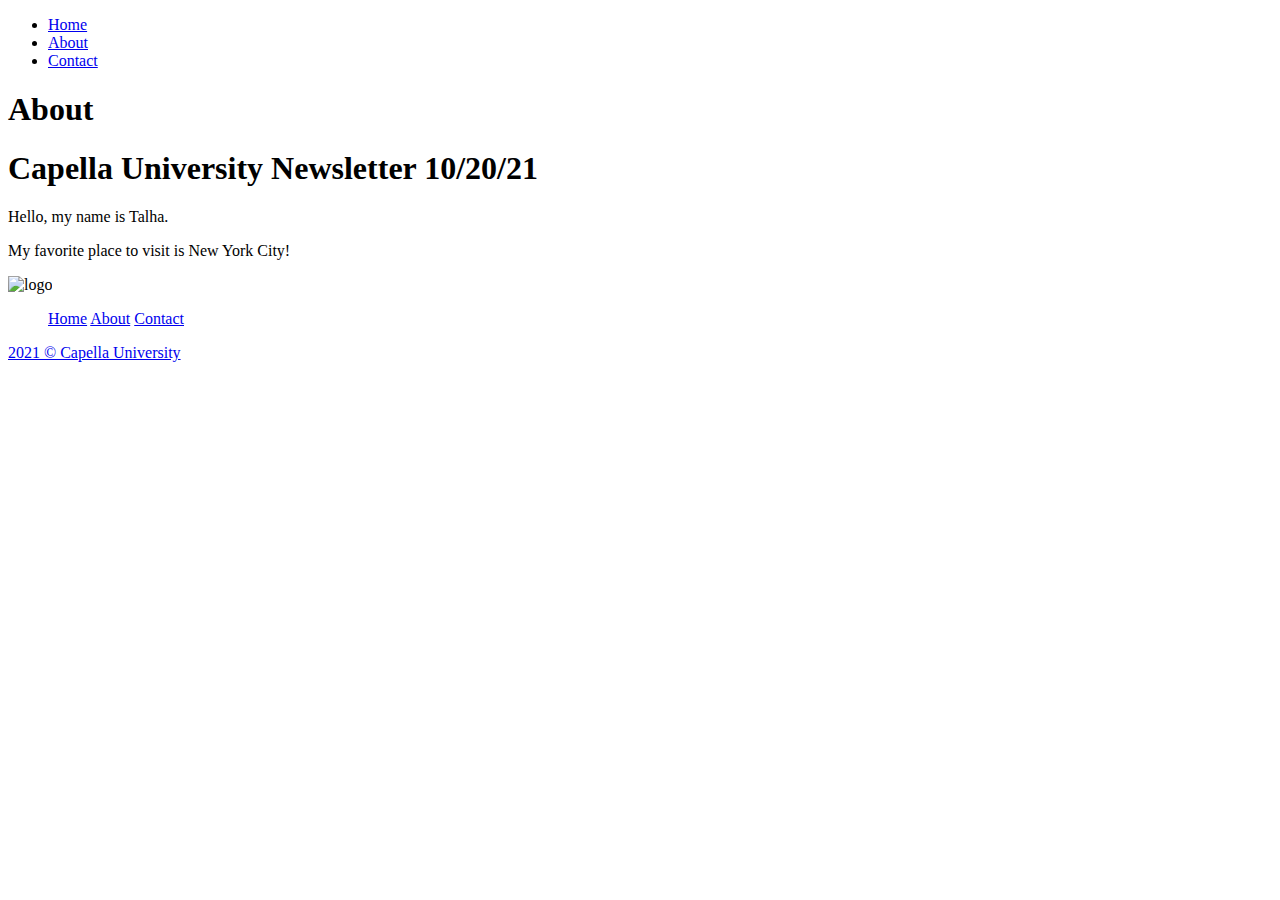
==== about.html @ 41d395cd "Add files via upload" ====
<!-- Talha Awan 
    10/20/2021
    about.html
    and a short blurb about what the page will consist of  
-->


 <!DOCTYPE HTML> 

 <html>
 <head>
 
     <meta charset="utf-8" />
 
 <title>Talha's Organization </title>
 <link rel="stylesheet" href="css/main.css">
 
 <meta name="viewport" content="width=device-width, initial-scale=1">
 
 
 </head>
 
 <body>
     <header>
         <!--  These are the different page sections you can navigate to.  --> 
 
 <nav class="navbar navbar-expand-sm bg-dark navbar-dark" > <!--navigation to other pages-->
 
 <div class="collapse navbar-collapse" id="collapsibleNavbar">
 
 <ul class="navbar-nav">
 
 <li class="nav-item">
 
 <a class="nav-link" href="index.HTML">Home</a>
 
 </li>
 
 <li class="nav-item">
 
 <a class="nav-link" href="about.html">About</a>
 
 </li>
 
 <li class="nav-item">
 
 <a class="nav-link" href="contact.html">Contact</a>
 
 </li>
 
 </ul>
 
 </div>
 
 </nav>
 </header>
 
 <article>
 
 <article id="article1"><h1>About</h1></article>
 
 </article>
 
 <section>
     </article> 
     <Header>
         <h1> Capella University Newsletter 10/20/21 </h1>
     </Header>
     <p> Hello, my name is Talha.</p>
     <p> My favorite place to visit is New York City!</p>
     <article>
 
 </section>
  <!-- Start of Footer 
     Here is the logo, the school name, and the navigation links
 --> 
 <footer>
     <img class="logo" src="assets/imgs/capella-university-300x300.jpg" alt="logo">
    
     <nav class="footer-links"> <!--navigation to other pages--> 
         <ul class="navbar-nav">
         <a class="nav-link" href="index.html">Home</a>
         <a class="nav-link" href="about.html">About</a>
         <a class="nav-link" href="contact.html">Contact</a>
         </ul>
         </nav>
         <a href="#" class="copyright">2021 &copy; Capella University</a>
             
     
 
 </footer>
 
 
  
 
 
 
 </body>
 </html>
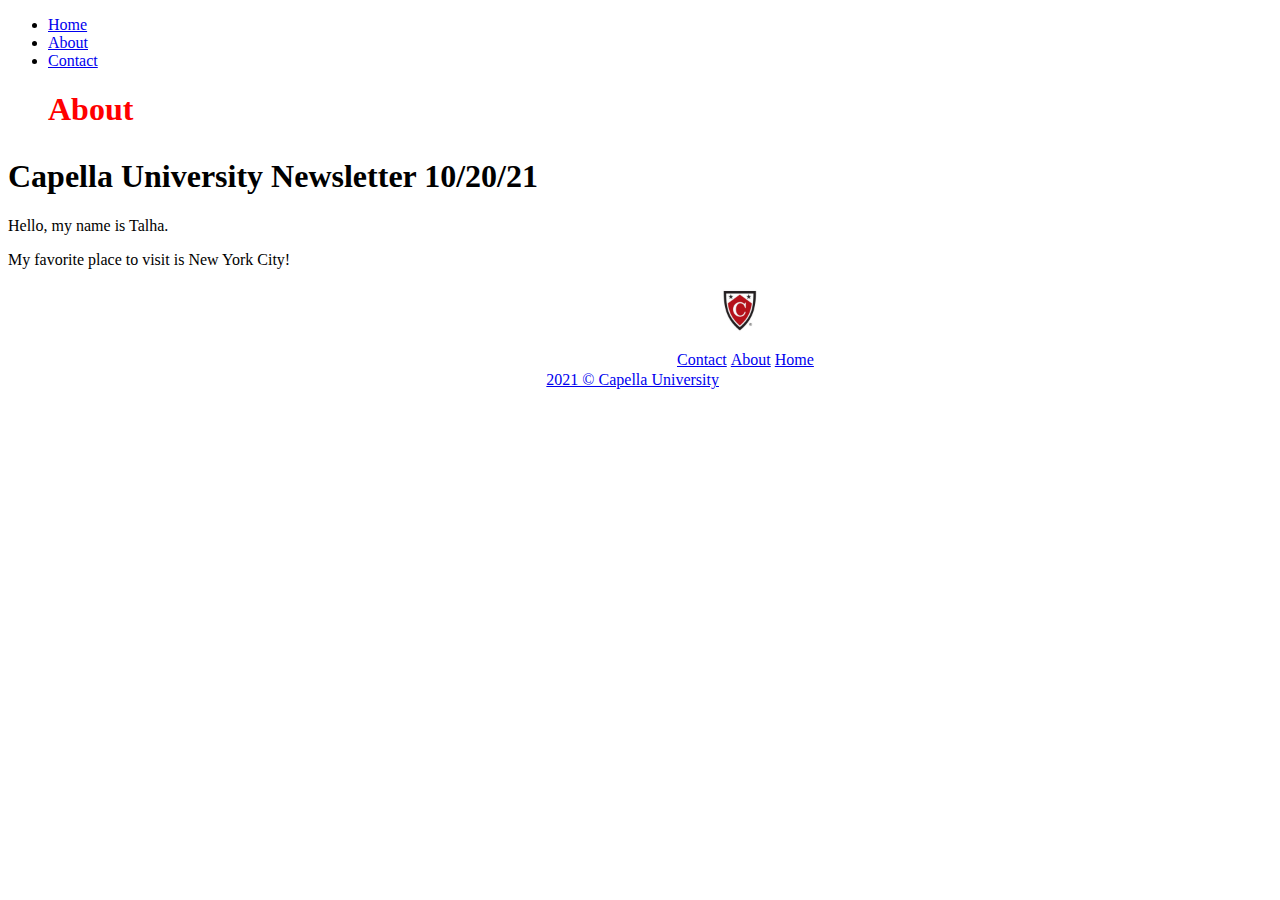
==== commit 65548e9a: "Update about.html" ====
--- a/about.html
+++ b/about.html
@@ -1,101 +1,65 @@
- <!-- Talha Awan 
-    10/20/2021
-    about.html
+<!-- Talha Awan, 10/20/2021 
+    index.html 
     and a short blurb about what the page will consist of  
 -->
 
+<!DOCTYPE HTML>
+<html lang="en"> <!-- Open the html code -->
 
- <!DOCTYPE HTML> 
+<head>
+    <!-- Metas and Title of Website, also links of stylesheet -->
+    <meta charset="utf-8" /> <!-- Set the charset to UTF-8-->
+    <title>Talha's Organization - About</title> <!-- Title -->
+    <link rel="stylesheet" href="main.css"> <!-- CSS link file -->
+    <meta name="viewport" content="width=device-width, initial-scale=1">
+</head>
 
- <html>
- <head>
- 
-     <meta charset="utf-8" />
- 
- <title>Talha's Organization </title>
- <link rel="stylesheet" href="css/main.css">
- 
- <meta name="viewport" content="width=device-width, initial-scale=1">
- 
- 
- </head>
- 
- <body>
-     <header>
-         <!--  These are the different page sections you can navigate to.  --> 
- 
- <nav class="navbar navbar-expand-sm bg-dark navbar-dark" > <!--navigation to other pages-->
- 
- <div class="collapse navbar-collapse" id="collapsibleNavbar">
- 
- <ul class="navbar-nav">
- 
- <li class="nav-item">
- 
- <a class="nav-link" href="index.HTML">Home</a>
- 
- </li>
- 
- <li class="nav-item">
- 
- <a class="nav-link" href="about.html">About</a>
- 
- </li>
- 
- <li class="nav-item">
- 
- <a class="nav-link" href="contact.html">Contact</a>
- 
- </li>
- 
- </ul>
- 
- </div>
- 
- </nav>
- </header>
- 
- <article>
- 
- <article id="article1"><h1>About</h1></article>
- 
- </article>
- 
- <section>
-     </article> 
-     <Header>
-         <h1> Capella University Newsletter 10/20/21 </h1>
-     </Header>
-     <p> Hello, my name is Talha.</p>
-     <p> My favorite place to visit is New York City!</p>
-     <article>
- 
- </section>
-  <!-- Start of Footer 
-     Here is the logo, the school name, and the navigation links
- --> 
- <footer>
-     <img class="logo" src="assets/imgs/capella-university-300x300.jpg" alt="logo">
-    
-     <nav class="footer-links"> <!--navigation to other pages--> 
-         <ul class="navbar-nav">
-         <a class="nav-link" href="index.html">Home</a>
-         <a class="nav-link" href="about.html">About</a>
-         <a class="nav-link" href="contact.html">Contact</a>
-         </ul>
-         </nav>
-         <a href="#" class="copyright">2021 &copy; Capella University</a>
-             
-     
- 
- </footer>
- 
- 
-  
- 
- 
- 
- </body>
- </html>
- 
- +<body>
+    <header>
+        <!--  These are the different page sections you can navigate to.  -->
+        <nav class="navbar navbar-expand-sm bg-dark navbar-dark">
+            <!--navigation to other pages-->
+            <div class="collapse navbar-collapse" id="collapsibleNavbar">
+                <ul class="navbar-nav">
+                    <li class="nav-item">
+                        <a class="nav-link" href="index.html">Home</a>
+                    </li>
+                    <li class="nav-item">
+                        <a class="nav-link" href="about.html">About</a>
+                    </li>
+                    <li class="nav-item">
+                        <a class="nav-link" href="contact.html">Contact</a>
+                    </li>
+                </ul>
+            </div>
+        </nav>
+    </header>
+        <!-- Articles of body of website -->
+        <article id="article1">
+            <h1>About</h1> <!-- h1 title -->
+        </article>
+    <section> <!-- A new section to tell the content-->
+        <Header> <!-- Header start -->
+            <h1> Capella University Newsletter 10/20/21 </h1> <!-- h1 text -->
+        </Header> <!-- Header end -->
+        <p> Hello, my name is Talha.</p> <!-- p text  -->
+        <p> My favorite place to visit is New York City!</p>
+
+    </section>
+    <!-- Start of Footer 
+    Here is the logo, the school name, and the navigation links -->
+    <footer>
+        <img class="logo" src="capella-university-300x300.jpg" alt="logo">
+        <nav class="footer-links">
+            <!--navigation to other pages-->
+            <ul class="navbar-nav">
+                <li class="li-class"><a class="nav-link" href="index.html">Home</a></li>
+                <li class="li-class"><a class="nav-link" href="about.html">About</a></li>
+                <li class="li-class"><a class="nav-link" href="contact.html">Contact</a></li>
+            </ul>
+        </nav>
+        <a href="#" class="copyright">2021 &copy; Capella University</a> <!-- Copyrights and company name -->
+    </footer> <!--End of footer -->
+</body> <!-- End of website content-->
+
+</html> <!-- End of html code -->
--- a/main.css
+++ b/main.css
@@ -0,0 +1,36 @@
+article {
+    margin: 20px 20px 30px 40px;
+    color: red
+}
+
+footer {
+    display: block;
+    margin-right: 12px;
+}
+article#article1 {
+    color: red;
+}
+
+img.logo {
+    height: 50px;
+    float: left;
+    margin-left: 707px;
+}
+
+a.copyright {
+    float: left;
+    margin-left: 43%;
+
+}
+
+.footer-links {
+    float: left;
+    margin-left: -130px;
+    margin-top: 48px;
+}
+
+.li-class {
+	list-style-type: none;
+	float: right;
+	padding: 2px;
+}
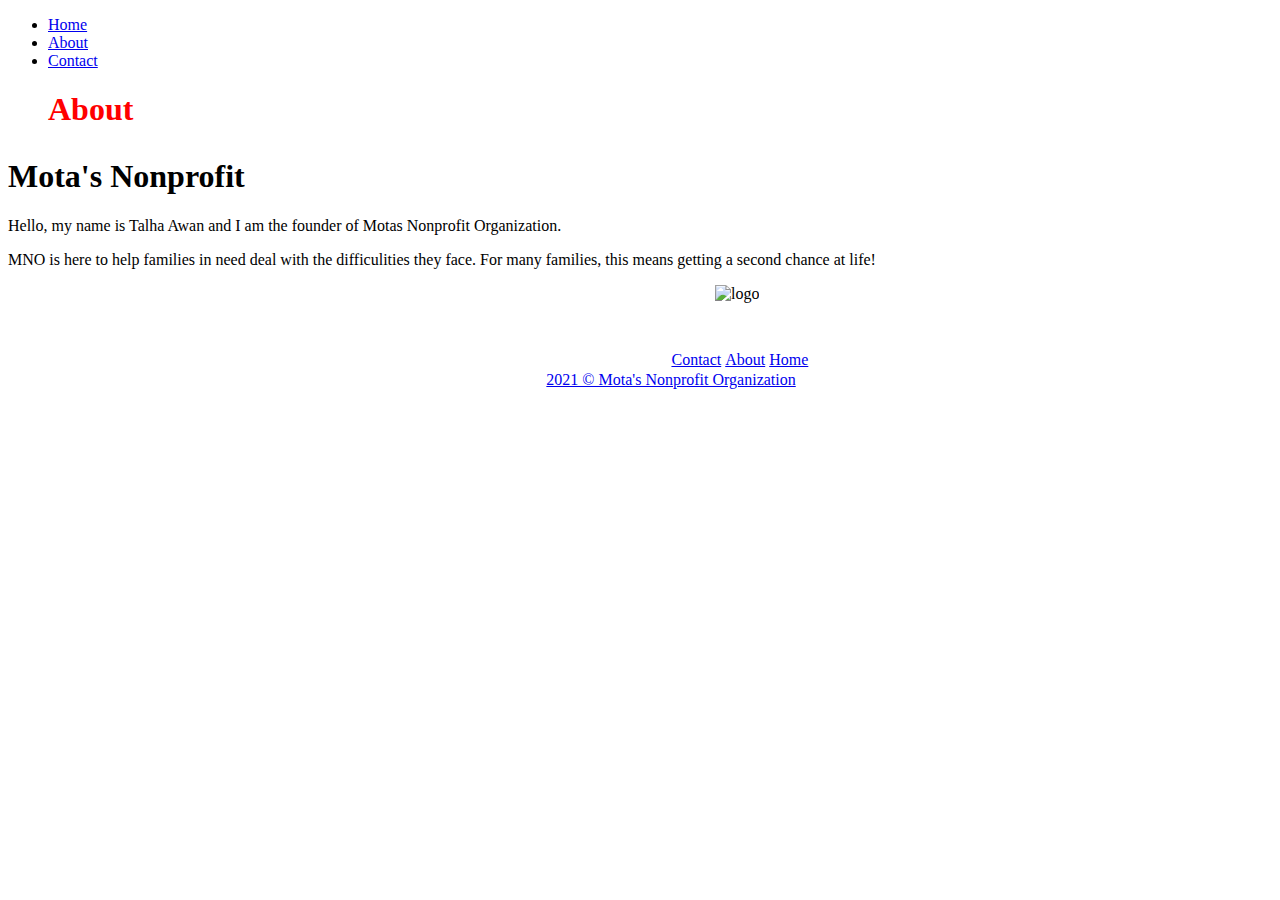
==== commit d84ce5b6: "Update about.html" ====
--- a/about.html
+++ b/about.html
@@ -1,7 +1,8 @@
 <!-- Talha Awan, 10/20/2021 
     index.html 
-    and a short blurb about what the page will consist of  
--->
+    and a short blurb about what the page will consist of 
+    On this page you will read about what Motas Nonprofit does for the community and how you can be apart of this organization.
+--> 
 
 <!DOCTYPE HTML>
 <html lang="en"> <!-- Open the html code -->
@@ -40,16 +41,16 @@
         </article>
     <section> <!-- A new section to tell the content-->
         <Header> <!-- Header start -->
-            <h1> Capella University Newsletter 10/20/21 </h1> <!-- h1 text -->
+            <h1> Mota's Nonprofit </h1> <!-- h1 text -->
         </Header> <!-- Header end -->
-        <p> Hello, my name is Talha.</p> <!-- p text  -->
-        <p> My favorite place to visit is New York City!</p>
+        <p> Hello, my name is Talha Awan and I am the founder of Motas Nonprofit Organization.</p> <!-- p text  -->
+        <p> MNO is here to help families in need deal with the difficulities they face. For many families, this means getting a second chance at life!</p>
 
     </section>
     <!-- Start of Footer 
     Here is the logo, the school name, and the navigation links -->
     <footer>
-        <img class="logo" src="capella-university-300x300.jpg" alt="logo">
+        <img class="logo" src="link_list_1371863599.img.png" alt="logo">
         <nav class="footer-links">
             <!--navigation to other pages-->
             <ul class="navbar-nav">
@@ -58,7 +59,7 @@
                 <li class="li-class"><a class="nav-link" href="contact.html">Contact</a></li>
             </ul>
         </nav>
-        <a href="#" class="copyright">2021 &copy; Capella University</a> <!-- Copyrights and company name -->
+        <a href="#" class="copyright">2021 &copy; Mota's Nonprofit Organization</a> <!-- Copyrights and company name -->
     </footer> <!--End of footer -->
 </body> <!-- End of website content-->
 
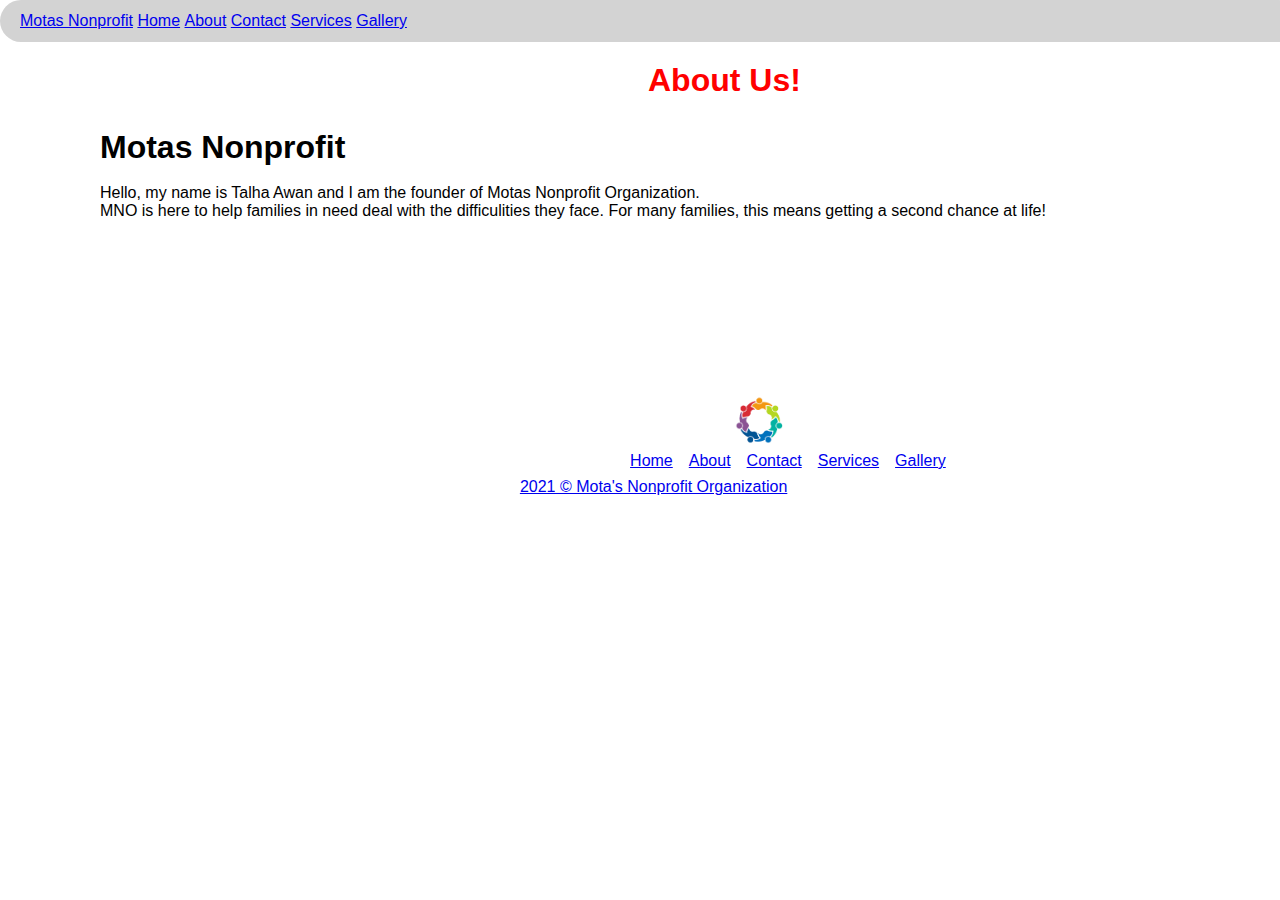
==== commit e458de2a: "Changes on PHPStorm" ====
--- a/about.html
+++ b/about.html
@@ -1,66 +1,73 @@
-<!-- Talha Awan, 10/20/2021 
-    index.html 
-    and a short blurb about what the page will consist of 
-    On this page you will read about what Motas Nonprofit does for the community and how you can be apart of this organization.
---> 
-
-<!DOCTYPE HTML>
-<html lang="en"> <!-- Open the html code -->
-
-<head>
-    <!-- Metas and Title of Website, also links of stylesheet -->
-    <meta charset="utf-8" /> <!-- Set the charset to UTF-8-->
-    <title>Talha's Organization - About</title> <!-- Title -->
-    <link rel="stylesheet" href="main.css"> <!-- CSS link file -->
-    <meta name="viewport" content="width=device-width, initial-scale=1">
-</head>
-
-<body>
-    <header>
-        <!--  These are the different page sections you can navigate to.  -->
-        <nav class="navbar navbar-expand-sm bg-dark navbar-dark">
-            <!--navigation to other pages-->
-            <div class="collapse navbar-collapse" id="collapsibleNavbar">
-                <ul class="navbar-nav">
-                    <li class="nav-item">
-                        <a class="nav-link" href="index.html">Home</a>
-                    </li>
-                    <li class="nav-item">
-                        <a class="nav-link" href="about.html">About</a>
-                    </li>
-                    <li class="nav-item">
-                        <a class="nav-link" href="contact.html">Contact</a>
-                    </li>
-                </ul>
-            </div>
-        </nav>
-    </header>
-        <!-- Articles of body of website -->
-        <article id="article1">
-            <h1>About</h1> <!-- h1 title -->
-        </article>
-    <section> <!-- A new section to tell the content-->
-        <Header> <!-- Header start -->
-            <h1> Mota's Nonprofit </h1> <!-- h1 text -->
-        </Header> <!-- Header end -->
-        <p> Hello, my name is Talha Awan and I am the founder of Motas Nonprofit Organization.</p> <!-- p text  -->
-        <p> MNO is here to help families in need deal with the difficulities they face. For many families, this means getting a second chance at life!</p>
-
-    </section>
-    <!-- Start of Footer 
-    Here is the logo, the school name, and the navigation links -->
-    <footer>
-        <img class="logo" src="link_list_1371863599.img.png" alt="logo">
-        <nav class="footer-links">
-            <!--navigation to other pages-->
-            <ul class="navbar-nav">
-                <li class="li-class"><a class="nav-link" href="index.html">Home</a></li>
-                <li class="li-class"><a class="nav-link" href="about.html">About</a></li>
-                <li class="li-class"><a class="nav-link" href="contact.html">Contact</a></li>
-            </ul>
-        </nav>
-        <a href="#" class="copyright">2021 &copy; Mota's Nonprofit Organization</a> <!-- Copyrights and company name -->
-    </footer> <!--End of footer -->
-</body> <!-- End of website content-->
-
-</html> <!-- End of html code -->
+<!-- Talha Awan, 10/20/2021 
+    index.html 
+    This is the homepage where you will read a little about me and my non-profit organization. 
+-->
+
+<!DOCTYPE HTML>
+<html lang="en"> <!-- Open the html code -->
+
+<head>
+    <!-- Metas and Title of Website, also links of stylesheet -->
+    <meta charset="utf-8" /> <!-- Set the charset to UTF-8-->
+    <title>Talha's Organization - About</title> <!-- Title -->
+
+    <link rel="stylesheet" href="main.css"> <!-- CSS link file -->
+    <meta name="viewport" content="width=device-width, initial-scale=1">
+</head>
+
+<body>
+    <header>
+        <!--  These are the different page sections you can navigate to.  -->
+        <nav class="navbar">
+            <div class="container-fluid">
+              <a class="navbar-brand" href="#">Motas Nonprofit</a>
+                <ul class="navbar-nav">
+                  <li class="nav-item">
+                    <a class="nav-link active" aria-current="page" href="/index.html">Home</a>
+                  </li>
+                  <li class="nav-item">
+                    <a class="nav-link" href="about.html">About</a>
+                  </li>
+                  <li class="nav-item">
+                    <a class="nav-link" href="contact.html">Contact</a>
+                  </li>
+                  <li class="nav-item">
+                    <a class="nav-link" href="services.html">Services</a>
+                  </li>
+                  <li class="nav-item">
+                    <a class="nav-link" href="gallery.html">Gallery</a>
+                  </li>
+                </ul>
+              </div>
+          </nav>
+    </header>
+        <!-- Articles of body of website -->
+        <article id="article1">
+            <h1 class="title">About Us!</h1> <!-- h1 title -->
+        </article>
+    <section> <!-- A new section to tell the content-->
+            <h1> Motas Nonprofit </h1> <!-- h1 text -->
+        <br>
+        <p> Hello, my name is Talha Awan and I am the founder of Motas Nonprofit Organization.</p> <!-- p text  -->
+        <p> MNO is here to help families in need deal with the difficulities they face. For many families, this means getting a second chance at life! </p>
+
+    </section>
+    <!-- Start of Footer 
+    Here is the logo, the school name, and the navigation links -->
+    <footer>
+        <img class="logo" src="link_list_1371863599.img.png" alt="logo">
+        <div class="navigation-footer">
+            <ul class="ul-footer">
+                <li class="li-footer"><a href="index.html">Home</a></li>
+                <li class="li-footer"><a href="about.html">About</a></li>
+                <li class="li-footer"><a href="contact.html">Contact</a></li>
+                <li class="li-footer"><a href="services.html">Services</a></li>
+                <li class="li-footer"><a href="gallery.html">Gallery</a></li>
+            </ul>
+        </div>
+        <a href="#" class="copyright">2021 &copy; Mota's Nonprofit Organization</a> <!-- Copyrights and company name -->
+    </footer> <!--End of footer -->
+</body> <!-- End of website content-->
+
+
+</html> <!-- End of html code -->
--- a/main.css
+++ b/main.css
@@ -1,36 +1,175 @@
-article {
-    margin: 20px 20px 30px 40px;
-    color: red
-}
-
-footer {
-    display: block;
-    margin-right: 12px;
-}
-article#article1 {
-    color: red;
-}
-
-img.logo {
-    height: 50px;
-    float: left;
-    margin-left: 707px;
-}
-
-a.copyright {
-    float: left;
-    margin-left: 43%;
-
-}
-
-.footer-links {
-    float: left;
-    margin-left: -130px;
-    margin-top: 48px;
-}
-
-.li-class {
-	list-style-type: none;
-	float: right;
-	padding: 2px;
-}
+* {
+    margin: 0;
+    padding: 0;
+}
+
+html {
+    width: 100%;
+}
+
+/* Navbar */
+nav.navbar {
+    display: inline-block;
+    background: lightgray;
+    padding: 12px 0 12px 20px;
+    width: 100%;
+    border-radius: 30px;
+}
+
+ul.navbar-nav {
+    display: inline-block;
+}
+
+li.nav-item {
+    list-style-type: none;
+    display: inline-flex;
+}
+
+/*Body and HTML*/
+html, body, h2, h1
+{
+    margin: 0;
+    padding: 0;
+    font-family: Verdana, Geneva, Tahoma, sans-serif;
+}
+
+body {
+    background-image: none;
+    background-color: transparent;
+}
+
+p, h1 {
+    text-align: justify;
+    margin-left: 100px;
+}
+
+article {
+    margin: 20px 20px 30px 40px;
+    color: red
+}
+
+footer {
+    display: block;
+    margin-right: 12px;
+}
+article#article1 {
+    color: red;
+}
+
+img.logo {
+    height: 50px;
+    float: left;
+    margin-left: 720px;
+    margin-top: 175px;
+}
+
+a.copyright {
+    float: left;
+    margin-left: 41%;
+    margin-top: -20px;
+}
+
+a:link, a:visited, a:active {
+    text-decoration: underline;
+}
+
+a:hover {
+    text-decoration: underline overline;
+    
+}
+
+a:active {
+    text-decoration: none;
+}
+
+.footer-links {
+    float: left;
+    margin-left: -142px;
+    margin-top: 48px;
+}
+
+ul.ul-footer {
+    display: inline-block;
+    display: -webkit-inline-box;
+    list-style-type: none;
+    padding: 20px;
+    margin-top: 204px;
+    margin-left: -195px;
+}
+
+li.li-footer {
+    padding: 8px;
+}
+
+h1.title {
+    display: inline-flex;
+    flex-wrap: nowrap;
+    margin-left: 608px;
+}
+
+/* Form to Contact Us */
+input[type=text] {
+    width: 100%;
+    padding: 12px 20px;
+    margin: 8px 0;
+    display: inline-block;
+    border: 1px solid #ccc;
+    border-radius: 4px;
+    box-sizing: border-box;
+  }
+
+  button {
+      width: 100%;
+    background-color: #4CAF50;
+    border: none;
+    color: white;
+    padding: 16px 32px;
+    text-decoration: none;
+    margin: 4px 2px;
+    cursor: pointer;
+  }
+
+.formContact {
+    border-radius: 5px;
+    background-color: #f2f2f2;
+    padding: 20px;
+}
+
+input[type=submit]:hover {
+    background-color: #45a049;
+  }
+
+textarea {
+    width: 100%;
+    height: 150px;
+    padding: 12px 20px;
+    box-sizing: border-box;
+    border: 2px solid #ccc;
+    border-radius: 4px;
+    background-color: #f8f8f8;
+    resize: none;
+  }
+
+/* Gallery */
+
+.column {
+    float: left;
+    width: 33.33%;
+    height: 320px;
+}
+
+.row::after {
+    content: "";
+    clear: both;
+    display: table;
+}
+
+@media screen and (max-width: 500px) {
+    .column {
+        width: 100%;
+    }
+}
+
+.column img {
+    height: 100%;
+}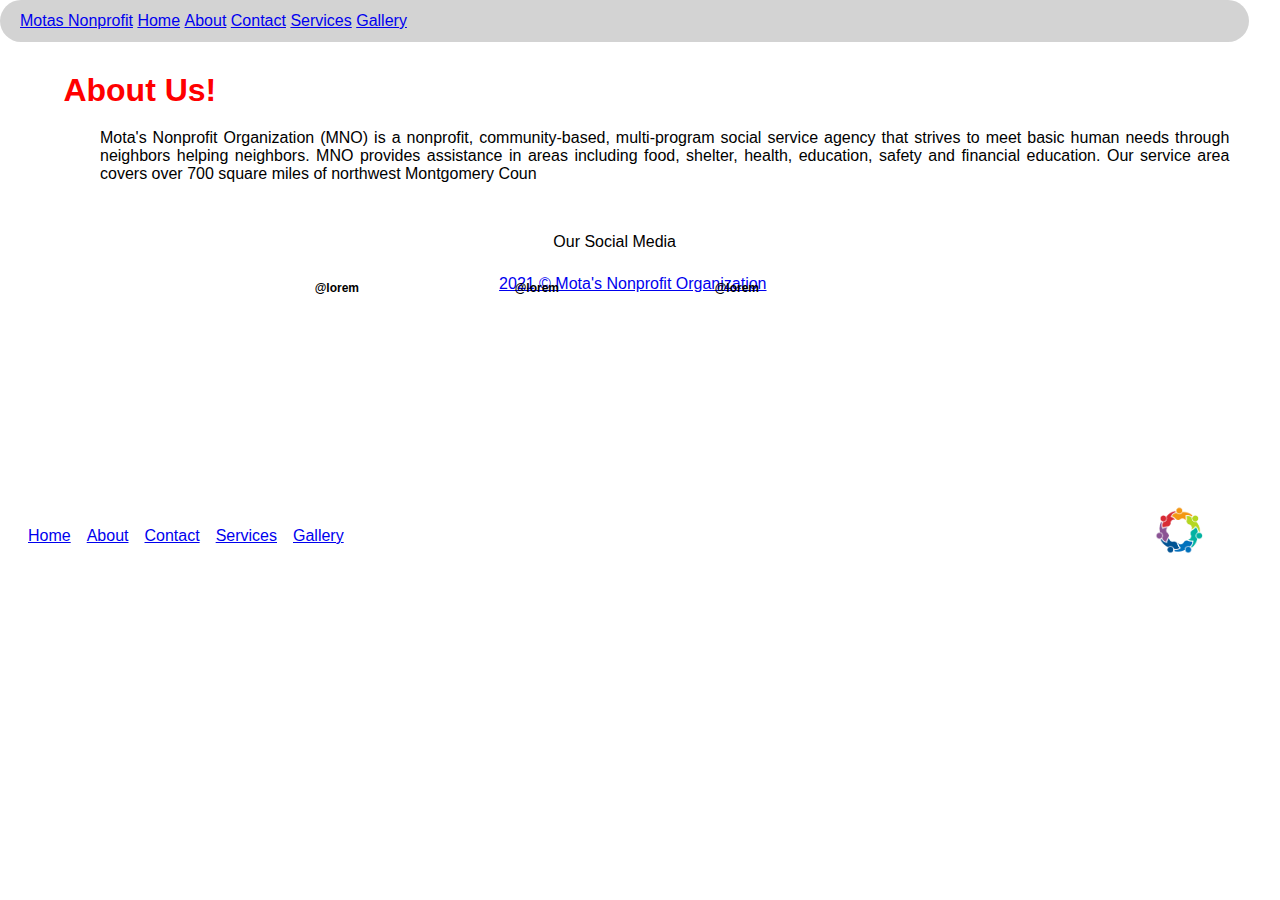
==== commit d0dc4931: "Changes on PHPStorm" ====
--- a/about.html
+++ b/about.html
@@ -8,7 +8,7 @@
 
 <head>
     <!-- Metas and Title of Website, also links of stylesheet -->
-    <meta charset="utf-8" /> <!-- Set the charset to UTF-8-->
+    <meta charset="utf-8"/> <!-- Set the charset to UTF-8-->
     <title>Talha's Organization - About</title> <!-- Title -->
 
     <link rel="stylesheet" href="main.css"> <!-- CSS link file -->
@@ -16,57 +16,70 @@
 </head>
 
 <body>
-    <header>
-        <!--  These are the different page sections you can navigate to.  -->
-        <nav class="navbar">
-            <div class="container-fluid">
-              <a class="navbar-brand" href="#">Motas Nonprofit</a>
-                <ul class="navbar-nav">
-                  <li class="nav-item">
+<header>
+    <!--  These are the different page sections you can navigate to.  -->
+    <nav class="navbar">
+        <div class="container-fluid">
+            <a class="navbar-brand" href="#">Motas Nonprofit</a>
+            <ul class="navbar-nav">
+                <li class="nav-item">
                     <a class="nav-link active" aria-current="page" href="/index.html">Home</a>
-                  </li>
-                  <li class="nav-item">
+                </li>
+                <li class="nav-item">
                     <a class="nav-link" href="about.html">About</a>
-                  </li>
-                  <li class="nav-item">
+                </li>
+                <li class="nav-item">
                     <a class="nav-link" href="contact.html">Contact</a>
-                  </li>
-                  <li class="nav-item">
+                </li>
+                <li class="nav-item">
                     <a class="nav-link" href="services.html">Services</a>
-                  </li>
-                  <li class="nav-item">
+                </li>
+                <li class="nav-item">
                     <a class="nav-link" href="gallery.html">Gallery</a>
-                  </li>
-                </ul>
-              </div>
-          </nav>
-    </header>
-        <!-- Articles of body of website -->
-        <article id="article1">
-            <h1 class="title">About Us!</h1> <!-- h1 title -->
-        </article>
-    <section> <!-- A new section to tell the content-->
-            <h1> Motas Nonprofit </h1> <!-- h1 text -->
-        <br>
-        <p> Hello, my name is Talha Awan and I am the founder of Motas Nonprofit Organization.</p> <!-- p text  -->
-        <p> MNO is here to help families in need deal with the difficulities they face. For many families, this means getting a second chance at life! </p>
-
-    </section>
-    <!-- Start of Footer 
-    Here is the logo, the school name, and the navigation links -->
-    <footer>
-        <img class="logo" src="link_list_1371863599.img.png" alt="logo">
-        <div class="navigation-footer">
-            <ul class="ul-footer">
-                <li class="li-footer"><a href="index.html">Home</a></li>
-                <li class="li-footer"><a href="about.html">About</a></li>
-                <li class="li-footer"><a href="contact.html">Contact</a></li>
-                <li class="li-footer"><a href="services.html">Services</a></li>
-                <li class="li-footer"><a href="gallery.html">Gallery</a></li>
+                </li>
             </ul>
         </div>
-        <a href="#" class="copyright">2021 &copy; Mota's Nonprofit Organization</a> <!-- Copyrights and company name -->
-    </footer> <!--End of footer -->
+    </nav>
+</header>
+<!-- Articles of body of website -->
+<article id="article1">
+    <h1 class="title">About Us!</h1> <!-- h1 title -->
+</article>
+<section> <!-- A new section to tell the content-->
+    <p>Mota's Nonprofit Organization (MNO) is a nonprofit, community-based, multi-program social service agency that strives to meet basic human needs through neighbors helping neighbors.
+        MNO provides assistance in areas including food, shelter, health, education, safety and financial education. Our service area covers over 700 square miles of northwest Montgomery Coun
+<br>
+    <table>
+        <caption>Our Social Media</caption>
+        <thead>
+        <tr>
+            <th scope="col"></th>
+            <th scope="col"></th>
+        </tr>
+        </thead>
+        <tbody>
+        <tr>
+            <th scope="row">@lorem</th>
+            <th scope="row">@lorem</th>
+            <th scope="row">@lorem</th>
+        </tr>
+        </tbody>
+    </table>
+</section>
+
+<!-- Start of Footer
+Here is the logo, the school name, and the navigation links -->
+<footer>
+    <img class="logo" src="link_list_1371863599.img.png" alt="logo">
+        <ul class="ul-footer">
+            <li class="li-footer"><a href="index.html">Home</a></li>
+            <li class="li-footer"><a href="about.html">About</a></li>
+            <li class="li-footer"><a href="contact.html">Contact</a></li>
+            <li class="li-footer"><a href="services.html">Services</a></li>
+            <li class="li-footer"><a href="gallery.html">Gallery</a></li>
+        </ul>
+    <a href="#" class="copyright">2021 &copy; Mota's Nonprofit Organization</a> <!-- Copyrights and company name -->
+</footer> <!--End of footer -->
 </body> <!-- End of website content-->
 
 
--- a/main.css
+++ b/main.css
@@ -1,11 +1,40 @@
+:root {
+    --bg-table-stripe: #f6f6f5;
+    --b-table: #e3e3e2;
+    --caption: #242423;
+}
+
 * {
     margin: 0;
     padding: 0;
 }
 
-html {
-    width: 100%;
-}
+body {
+    width: 100%;
+}
+
+@media screen and (max-width:1920px) {
+    body, html, body, h2, h1 {
+        width: 98%;
+    }
+    #title {
+        float: left;
+        margin-left: 40%;
+        padding-bottom: 25px;
+    }
+}
+
+@media screen and (max-width:720px) {
+    body, html, body, h2, h1 {
+        width: 98%;
+    }
+    #title {
+        float: left;
+        margin-left: 40%;
+        padding-bottom: 25px;
+    }
+}
+
 
 /* Navbar */
 nav.navbar {
@@ -43,6 +72,12 @@
     margin-left: 100px;
 }
 
+p {
+    text-align: justify;
+    margin-left: 100px;
+    margin-bottom: 50px;
+}
+
 article {
     margin: 20px 20px 30px 40px;
     color: red
@@ -56,11 +91,85 @@
     color: red;
 }
 
+#title {
+    float: left;
+    margin-left: 40%;
+    padding-bottom: 25px;
+}
+
+
+/* Table Layout */
+table {
+    border-spacing: 0px;
+    margin-left: auto;
+    margin-right: auto;
+    width: 600px;
+    table-layout: fixed;
+}
+
+table td {
+    padding: 10px;
+}
+
+th {
+    text-align:left
+}
+
+td.title {
+    font-weight: bold;
+}
+
+td.title2 {
+    font-weight: bold;
+    padding-bottom: 13px;
+}
+
+table caption {
+    padding: 0 0 30px 0;
+}
+
+tbody {
+    font-size: 12px;
+}
+
+td.text {
+    padding: 0;
+    margin: 0;
+}
+
+td.textRight {
+    padding: 0 0 42px 0;
+}
+
+td.textMid {
+    padding: 1px 1px 0 0;
+}
+
+td:nth-child(1) {
+    width: 33.33%;
+    padding: 0;
+    text-align: left;
+}
+
+/*
+td:nth-child(2) {
+    width: 33.33%;
+    padding: 0;
+    text-align: left;
+}
+
+td:nth-child(3) {
+    width: 33.33%;
+    padding: 0;
+    text-align: left;
+}
+*/
+
+
 img.logo {
     height: 50px;
-    float: left;
-    margin-left: 720px;
-    margin-top: 175px;
+    float: right;
+    margin-top: 210px;
 }
 
 a.copyright {
@@ -89,12 +198,10 @@
 }
 
 ul.ul-footer {
-    display: inline-block;
-    display: -webkit-inline-box;
+    display: inline-flex;
     list-style-type: none;
     padding: 20px;
     margin-top: 204px;
-    margin-left: -195px;
 }
 
 li.li-footer {
@@ -102,9 +209,15 @@
 }
 
 h1.title {
-    display: inline-flex;
-    flex-wrap: nowrap;
-    margin-left: 608px;
+    float: right;
+    padding: 10px 0 20px 5px
+}
+
+@media screen and (max-width:1920px) {
+    h1.title {
+        display: block;
+        margin-left: 608px;
+    }
 }
 
 /* Form to Contact Us */
@@ -172,4 +285,4 @@
 
 .column img {
     height: 100%;
-}+}
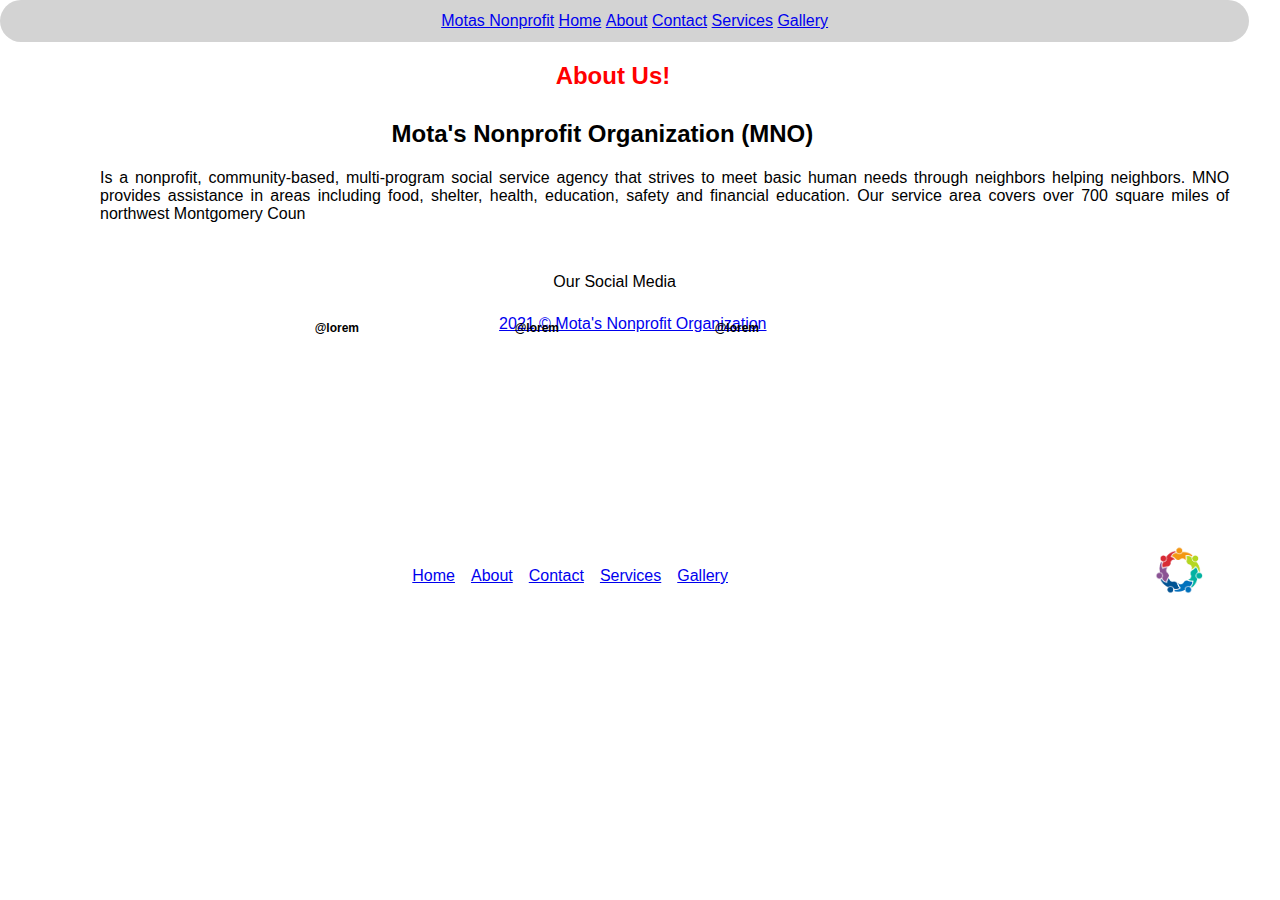
==== commit d87de196: "Changes on PHPStorm" ====
--- a/about.html
+++ b/about.html
@@ -1,5 +1,5 @@
 <!-- Talha Awan, 10/20/2021 
-    index.html 
+    about.html
     This is the homepage where you will read a little about me and my non-profit organization. 
 -->
 
@@ -23,7 +23,7 @@
             <a class="navbar-brand" href="#">Motas Nonprofit</a>
             <ul class="navbar-nav">
                 <li class="nav-item">
-                    <a class="nav-link active" aria-current="page" href="/index.html">Home</a>
+                    <a class="nav-link active" aria-current="page" href="index.html">Home</a>
                 </li>
                 <li class="nav-item">
                     <a class="nav-link" href="about.html">About</a>
@@ -43,28 +43,31 @@
 </header>
 <!-- Articles of body of website -->
 <article id="article1">
-    <h1 class="title">About Us!</h1> <!-- h1 title -->
+    <h2 class="title">About Us!</h2> <!-- h1 title -->
 </article>
 <section> <!-- A new section to tell the content-->
-    <p>Mota's Nonprofit Organization (MNO) is a nonprofit, community-based, multi-program social service agency that strives to meet basic human needs through neighbors helping neighbors.
+    <h2>Mota's Nonprofit Organization (MNO)</h2>
+    <p> Is a nonprofit, community-based, multi-program social service agency that strives to meet basic human needs through neighbors helping neighbors.
         MNO provides assistance in areas including food, shelter, health, education, safety and financial education. Our service area covers over 700 square miles of northwest Montgomery Coun
 <br>
     <table>
         <caption>Our Social Media</caption>
         <thead>
         <tr>
-            <th scope="col"></th>
-            <th scope="col"></th>
+            <th></th>
+            <th></th>
+            <th></th>
         </tr>
         </thead>
         <tbody>
         <tr>
-            <th scope="row">@lorem</th>
-            <th scope="row">@lorem</th>
-            <th scope="row">@lorem</th>
+            <th>@lorem</th>
+            <th>@lorem</th>
+            <th>@lorem</th>
         </tr>
         </tbody>
     </table>
+
 </section>
 
 <!-- Start of Footer
--- a/main.css
+++ b/main.css
@@ -13,10 +13,11 @@
     width: 100%;
 }
 
-@media screen and (max-width:1920px) {
+@media screen and (max-width: 1920px) {
     body, html, body, h2, h1 {
         width: 98%;
     }
+
     #title {
         float: left;
         margin-left: 40%;
@@ -24,10 +25,11 @@
     }
 }
 
-@media screen and (max-width:720px) {
+@media screen and (max-width: 720px) {
     body, html, body, h2, h1 {
         width: 98%;
     }
+
     #title {
         float: left;
         margin-left: 40%;
@@ -55,11 +57,15 @@
 }
 
 /*Body and HTML*/
-html, body, h2, h1
-{
+html, body, h2, h1 {
     margin: 0;
     padding: 0;
     font-family: Verdana, Geneva, Tahoma, sans-serif;
+    text-align: center
+}
+
+h2 {
+    margin-bottom: 21px;
 }
 
 body {
@@ -87,6 +93,7 @@
     display: block;
     margin-right: 12px;
 }
+
 article#article1 {
     color: red;
 }
@@ -112,7 +119,7 @@
 }
 
 th {
-    text-align:left
+    text-align: left
 }
 
 td.title {
@@ -184,7 +191,7 @@
 
 a:hover {
     text-decoration: underline overline;
-    
+
 }
 
 a:active {
@@ -213,7 +220,7 @@
     padding: 10px 0 20px 5px
 }
 
-@media screen and (max-width:1920px) {
+@media screen and (max-width: 1920px) {
     h1.title {
         display: block;
         margin-left: 608px;
@@ -229,10 +236,10 @@
     border: 1px solid #ccc;
     border-radius: 4px;
     box-sizing: border-box;
-  }
-
-  button {
-      width: 100%;
+}
+
+button {
+    width: 100%;
     background-color: #4CAF50;
     border: none;
     color: white;
@@ -240,7 +247,7 @@
     text-decoration: none;
     margin: 4px 2px;
     cursor: pointer;
-  }
+}
 
 .formContact {
     border-radius: 5px;
@@ -250,7 +257,7 @@
 
 input[type=submit]:hover {
     background-color: #45a049;
-  }
+}
 
 textarea {
     width: 100%;
@@ -261,7 +268,7 @@
     border-radius: 4px;
     background-color: #f8f8f8;
     resize: none;
-  }
+}
 
 /* Gallery */
 
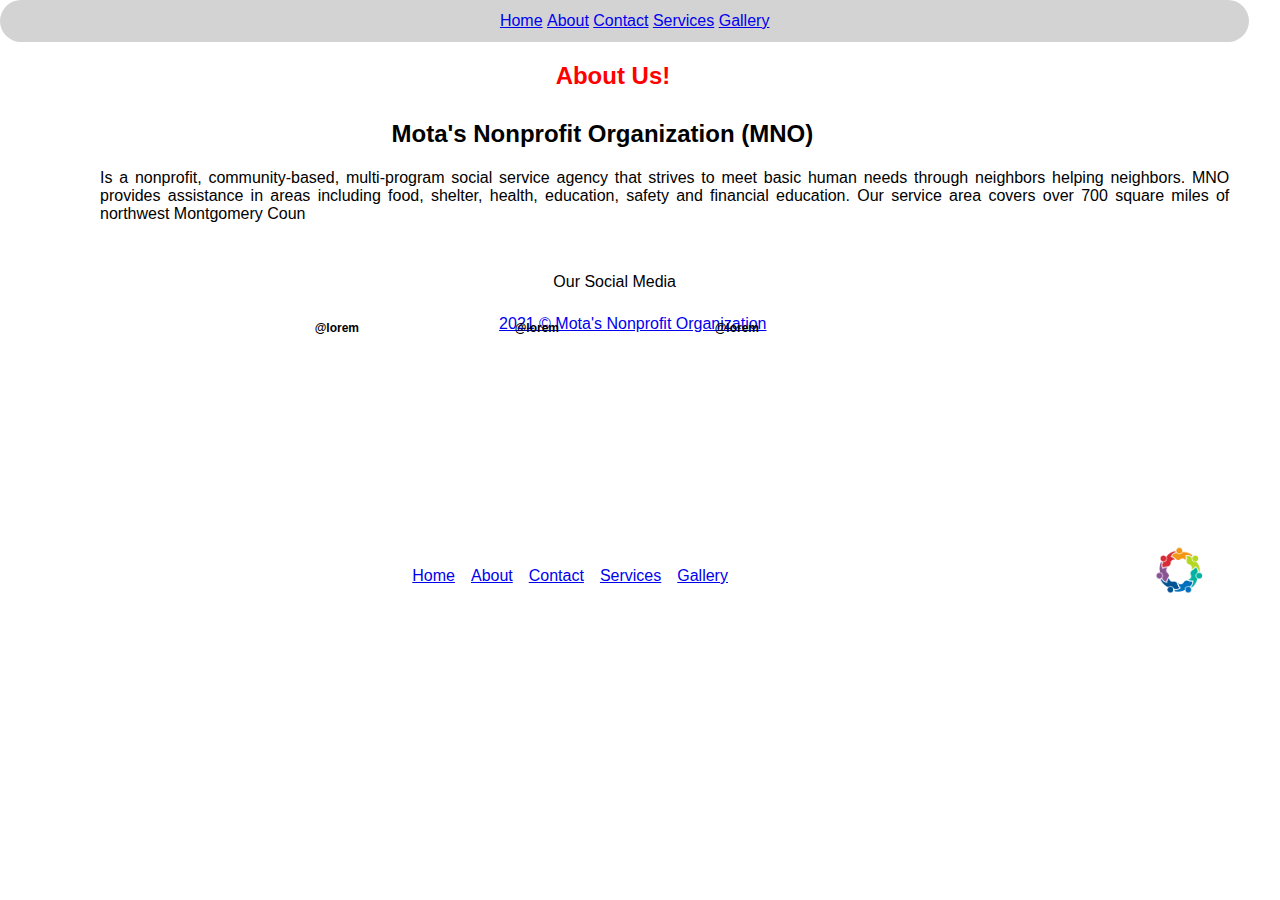
==== commit 9fec2b88: "Changes on PHPStorm" ====
--- a/about.html
+++ b/about.html
@@ -20,7 +20,6 @@
     <!--  These are the different page sections you can navigate to.  -->
     <nav class="navbar">
         <div class="container-fluid">
-            <a class="navbar-brand" href="#">Motas Nonprofit</a>
             <ul class="navbar-nav">
                 <li class="nav-item">
                     <a class="nav-link active" aria-current="page" href="index.html">Home</a>
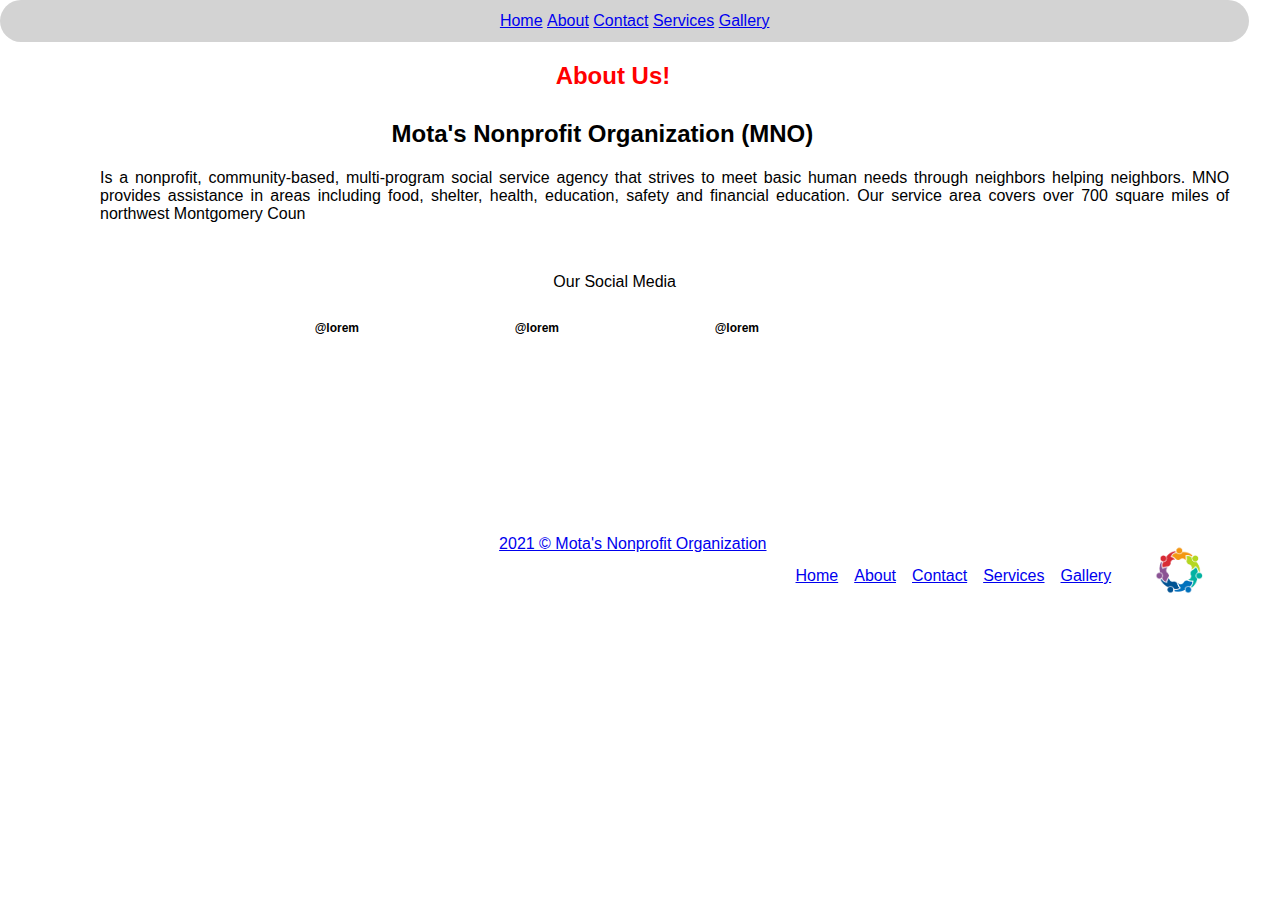
==== commit 51b8edf7: "Changes on PHPStorm" ====
--- a/about.html
+++ b/about.html
@@ -72,7 +72,7 @@
 <!-- Start of Footer
 Here is the logo, the school name, and the navigation links -->
 <footer>
-    <img class="logo" src="link_list_1371863599.img.png" alt="logo">
+    <img class="logo" src="media/link_list_1371863599.img.png" alt="logo">
         <ul class="ul-footer">
             <li class="li-footer"><a href="index.html">Home</a></li>
             <li class="li-footer"><a href="about.html">About</a></li>
--- a/main.css
+++ b/main.css
@@ -107,7 +107,7 @@
 
 /* Table Layout */
 table {
-    border-spacing: 0px;
+    border-spacing: 0;
     margin-left: auto;
     margin-right: auto;
     width: 600px;
@@ -182,7 +182,7 @@
 a.copyright {
     float: left;
     margin-left: 41%;
-    margin-top: -20px;
+    margin-top: 200px;
 }
 
 a:link, a:visited, a:active {
@@ -270,26 +270,76 @@
     resize: none;
 }
 
-/* Gallery */
-
-.column {
-    float: left;
-    width: 33.33%;
-    height: 320px;
-}
-
-.row::after {
-    content: "";
-    clear: both;
-    display: table;
-}
-
-@media screen and (max-width: 500px) {
-    .column {
-        width: 100%;
-    }
-}
-
-.column img {
+/* Slider Thumbs */
+.img-gallery {
+    max-width: 960px;
     height: 100%;
-}
+    margin: 90px auto;
+    padding: 20px;
+}
+
+.img-wrap {
+    display: flex;
+    flex-direction: row;
+    justify-content: space-around;
+}
+
+.img {
+    display: block;
+}
+
+/* ----- Style the elements ----- */
+
+/* Wrap the image and alt text */
+/* Will be added with js */
+.alt-wrap {
+    display: block;
+    position: relative;
+    margin: 20px;
+    color: whitesmoke;
+    border: 1px solid mediumorchid;
+}
+
+/* The alt text itself */
+/* Will be added with js */
+.alt-wrap p.alt {
+    position: absolute;
+    opacity: 0; /* hide initially */
+    left: 0;
+    right: 0;
+    bottom: 0;
+    margin: 0;
+    padding: 15px;
+    font-size: 14px;
+    line-height: 22px;
+    background-color: rgba(0, 0, 0, 0.8);
+    transition: all 300ms ease;
+    transition-delay: 300ms;
+}
+
+/* Hovering over the wrapper shows its alt p*/
+.alt-wrap:hover > p.alt {
+    opacity: 1;
+    transition-delay: 0s;
+}
+
+img.img {
+    transition: 0.25s ease;
+    width: 230px;
+}
+
+img:hover {
+    -webkit-transform: scale(1.5); /* Change this value  */
+    transform: scale(1.5);
+}
+
+/* Audio Section */
+.audio-player{
+    display:none
+}
+.audio {
+    display:none;
+}
+audio{
+    display: inline-block;
+}
